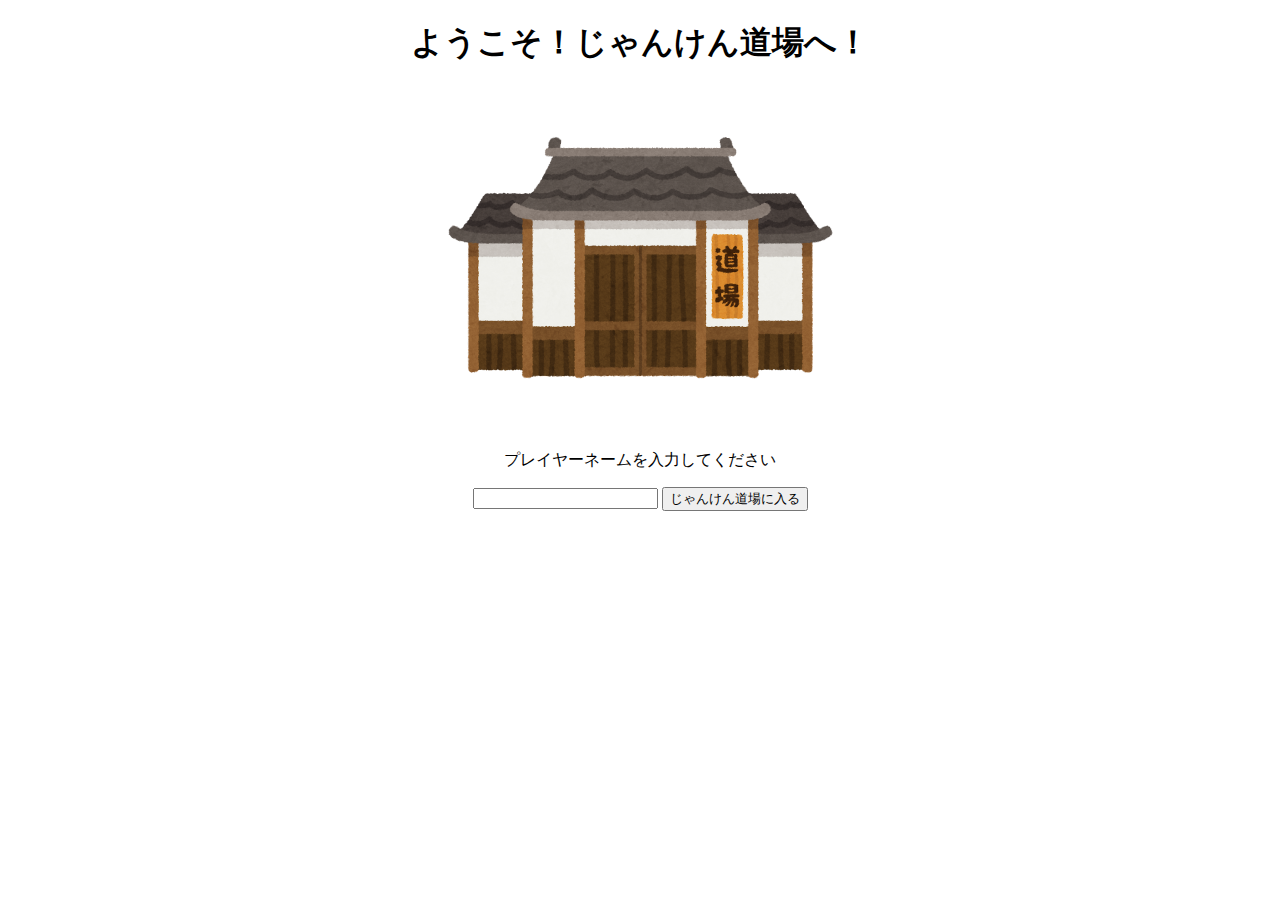
==== js01_kusukawa_15/index.html @ 597f8e3f "Add files via upload" ====
<!DOCTYPE html>
<html lang="ja">
<head>
  <meta charset="UTF-8">
  <meta http-equiv="X-UA-Compatible" content="IE=edge">
  <meta name="viewport" content="width=device-width, initial-scale=1.0">
  <!-- linkを押してtabを押すと候補が出てくるよ -->
  <link rel="stylesheet" href="css/style.css">
  <title>ようこそ、じゃんけん道場へ！</title>
</head>
<body>

  <main>
    <div id="entrance">
      <h1>ようこそ！じゃんけん道場へ！</h1>
      <img src="img/doujou.png" class="cpu_hide">
      <p>プレイヤーネームを入力してください</p>
      <input type="text" id="player_name" value="">
      <button class="enter">じゃんけん道場に入る</button>
      <audio id="overSound" preload="auto">
        <source src="audio/「さあ、いくぞ！」.mp3" type="audio/mp3">
      </audio>
    </div>

    <section id="setting">
      <h1>対戦相手を選んでね！</h1>
      <div class="cpu_select">
        <div class="cpu">
          <a href="cpu1.html">
          <img src="img/kodomo.png">
          <p>名前：こども</p>
          <p>レベル：やさしい</p>
          </a>
        </div>
        <div class="cpu">
          <a href="cpu2.html">
          <img src="img/otona.png">
          <p>名前：おとな</p>
          <p>レベル：ふつう</p>
          </a>
        </div>
        <div class="cpu">
          <a href="cpu3.html">
          <img src="img/tatsujin.png">
          <p>名前：達人</p>
          <p>レベル：むずかしい</p>
        </a>
        </div>
        <div class="cpu cpu4_hide">
          <a href="cpu4.html">
          <img src="img/sennnin.png">
          <p>名前：仙人</p>
          <p>レベル：おに?</p>
        </a>
        </div>
      </div>
    </div>
    <audio id="cpu_select_audio" preload="auto">
      <source src="audio/カーソル移動1.mp3" type="audio/mp3">
    </audio>
  </main>


  <!-- jsを紐づける,Jqureryが先！！！-->
  <script src="https://ajax.googleapis.com/ajax/libs/jquery/3.6.0/jquery.min.js"></script>
  <script src="js/main.js"></script>


</body>
</html>
---- js01_kusukawa_15/css/style.css ----
@charset "utf-8";


html{
    font-family:Georgia, 'Times New Roman', Times, serif;
    text-align: center;
    width: auto;  /* autoによる既定値 */
    font-size: 62.5%;   /*1rem=10pxにする*/
}

body{
    font-size: 1.6rem;
    margin-right: auto;/*bodyを真ん中に*/
    margin-left: auto;/*bodyを真ん中に*/
    text-align: center;/*bodyの中にあるやつを真ん中に*/
}


/* 最初は要素を隠したいものを記載するところ～ */
#first,#second,#setting,.if_win1,.if_lose1,.if_draw1,.if_win2,.if_lose2,.if_win3,.if_lose3,.cpu4_hide,.if_win4,.if_lose4,.if_draw4{
    display:none;
}



.cpu_hide{
    text-align: center;
    width: 400px;
    height: auto;   
}

.cpu_select img{
    width: auto;
    height: 200px;
    margin: 0 auto;

}

.cpu_select{
    text-align: center;
    padding: 6rem 0 6rem;
    width: 64rem;
    display: flex;
    justify-content: space-between;
    gap: 3rem;
    margin: 0 auto;
    line-height: 1;
}

.cpu{
    text-align: center;
}

.cpu:hover{
    border: solid;
    border-color: rgb(252, 98, 98);
}


.cpu_img{
    width: auto;
    height: 200px;
}

.jyanken{
    text-align: center;
    width: 42rem;
    display: flex;
    justify-content: space-between;
    margin: 0 auto;
}

.jyanken_hand img{
    width: 60px;
    height: auto;

}

.jyanken_hand:hover{
    background-color: coral;
}

.tweet{
    background-color: #1da1f2;
    color: white;
    font-size: 24px;
    border-radius: 60px;
    border-color: white;
}


.tweet:hover{
    border-bottom-color: transparent;
    transform: translateY(0.1875em);
}
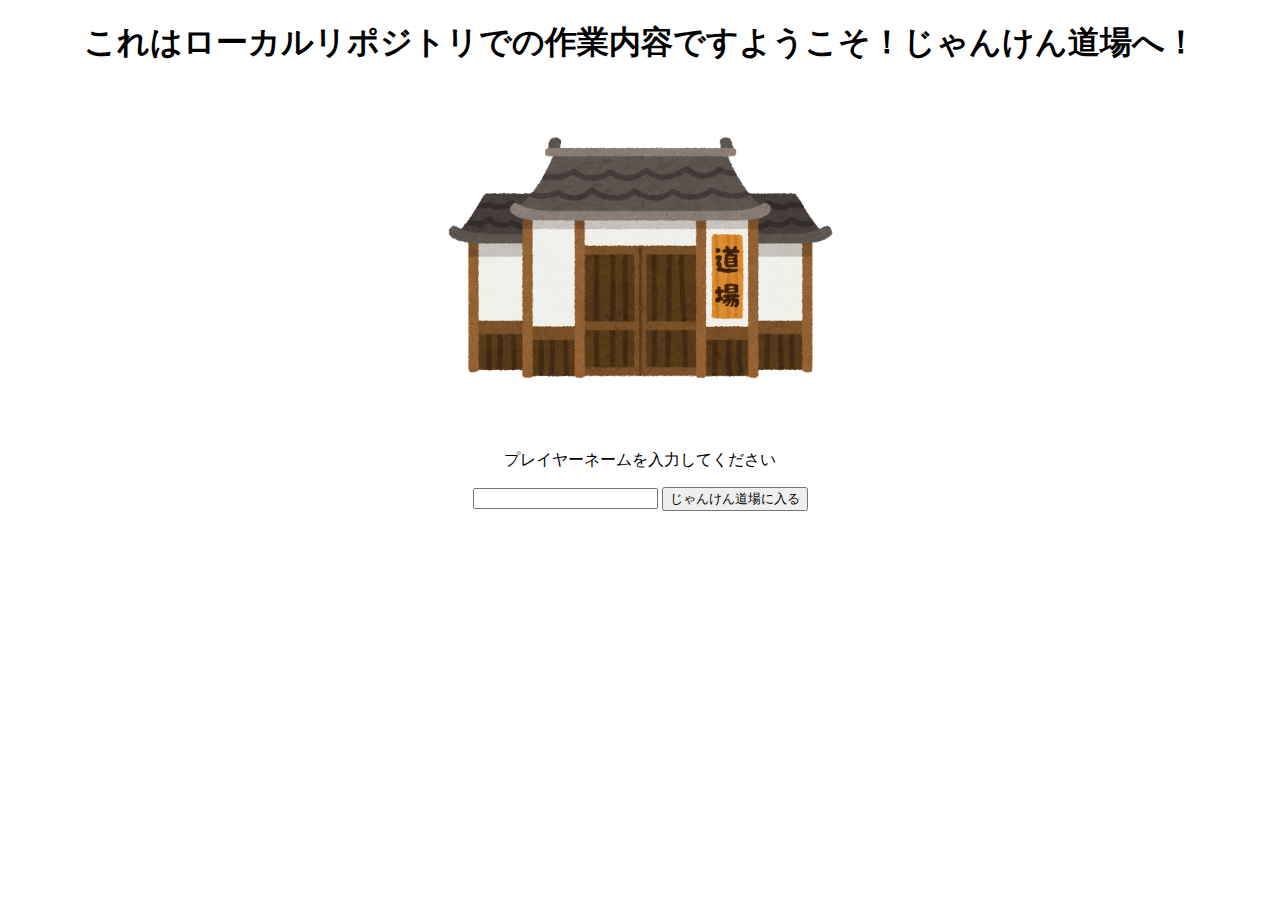
==== commit 9756f5b5: "testdです" ====
--- a/js01_kusukawa_15/index.html
+++ b/js01_kusukawa_15/index.html
@@ -12,7 +12,7 @@
 
   <main>
     <div id="entrance">
-      <h1>ようこそ！じゃんけん道場へ！</h1>
+      <h1>これはローカルリポジトリでの作業内容ですようこそ！じゃんけん道場へ！</h1>
       <img src="img/doujou.png" class="cpu_hide">
       <p>プレイヤーネームを入力してください</p>
       <input type="text" id="player_name" value="">
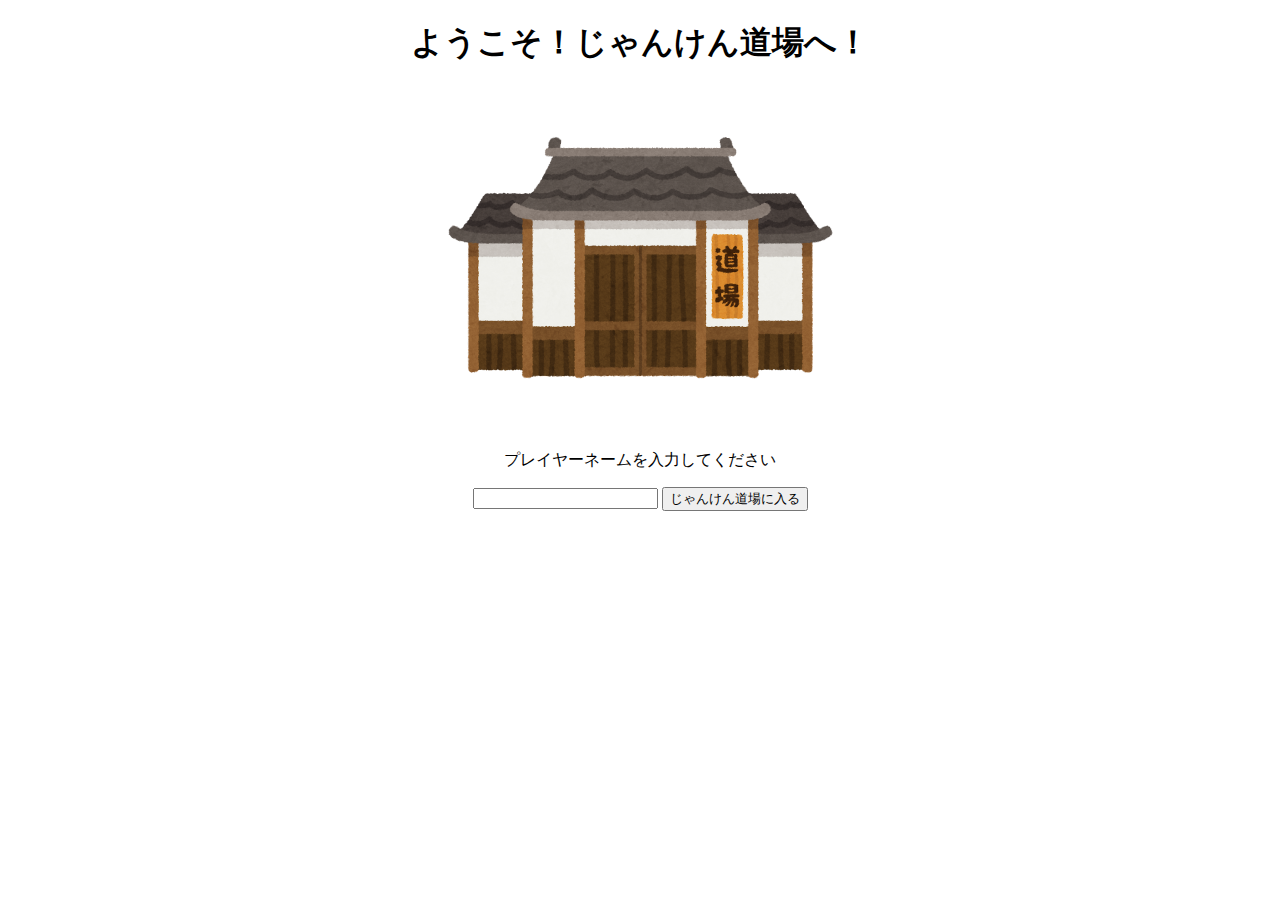
==== commit ebcd4274: "元に戻す" ====
--- a/js01_kusukawa_15/index.html
+++ b/js01_kusukawa_15/index.html
@@ -12,7 +12,7 @@
 
   <main>
     <div id="entrance">
-      <h1>これはローカルリポジトリでの作業内容ですようこそ！じゃんけん道場へ！</h1>
+      <h1>ようこそ！じゃんけん道場へ！</h1>
       <img src="img/doujou.png" class="cpu_hide">
       <p>プレイヤーネームを入力してください</p>
       <input type="text" id="player_name" value="">
